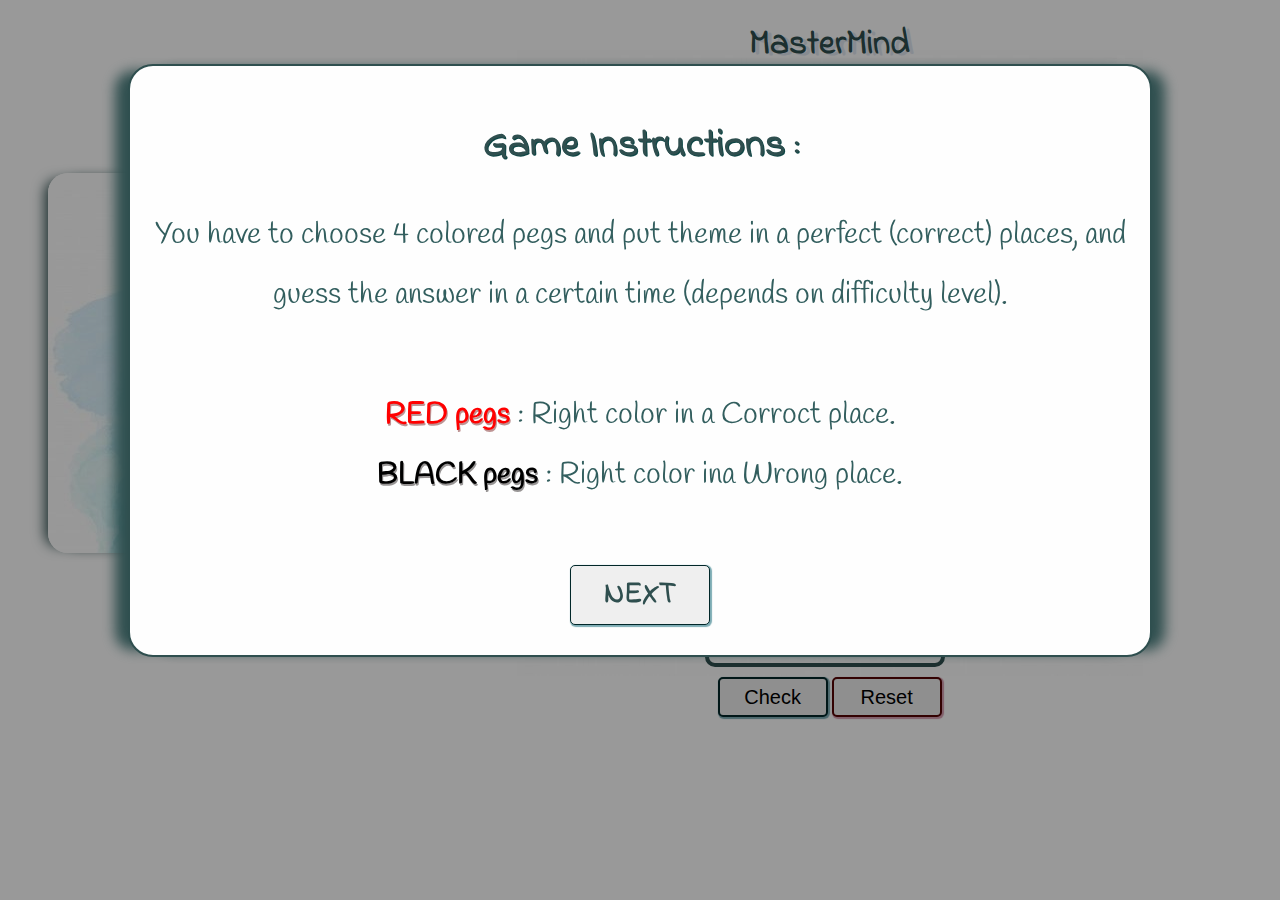
==== index.html @ 84d7dbf7 "fix" ====
<!DOCTYPE html>
<html lang="en">
<head>
    <meta charset="UTF-8">
    <meta name="viewport" content="width=device-width, initial-scale=1.0">
    <title>Mastermind Game</title>
    <link rel="stylesheet" href="http://meyerweb.com/eric/tools/css/reset/reset.css">
    <link href="https://fonts.googleapis.com/css?family=Handlee&display=swap" rel="stylesheet">

    <link href="https://fonts.googleapis.com/css?family=Gloria+Hallelujah|Indie+Flower&display=swap" rel="stylesheet">
    <link rel="stylesheet" href="css/style.css">
    <script defer src="js/main.js"></script>
</head>
<body>
    <section id="information">
        <h2 id="name-of-user"></h2>
        <div>
            <h3>you have <span id="timer"></span> left</h3>
        </div>  
        <section id="win-status"></section>
    </section>
    <section id="setbg">
        <h1 id="main-header">MasterMind</h1>
        <section id="board">
            <section id="guesses">
                <section id="computer-choices">
                    <div id="col0"></div>
                    <div id="col1"></div>
                    <div id="col2"></div>
                    <div id="col3"></div>
                </section>
                <section id="player-guesses">
                    <!-- guess10-->
                    <div id="r9c0"></div>
                    <div id="r9c1"></div>
                    <div id="r9c2"></div>
                    <div id="r9c3"></div>
                    <div id="r9resualt" class="resualt">
                        <div id="r9re0"></div>
                        <div id="r9re1"></div>
                        <div id="r9re2"></div>
                        <div id="r9re3"></div>
                    </div>
                    <!-- guess9 -->
                    <div id="r8c0"></div>
                    <div id="r8c1"></div>
                    <div id="r8c2"></div>
                    <div id="r8c3"></div>
                    <div id="r8resualt" class="resualt">
                        <div id="r8re0"></div>
                        <div id="r8re1"></div>
                        <div id="r8re2"></div>
                        <div id="r8re3"></div>
                    </div>
                    <!-- guess8 -->
                    <div id="r7c0"></div>
                    <div id="r7c1"></div>
                    <div id="r7c2"></div>
                    <div id="r7c3"></div>
                    <div id="r7resualt" class="resualt">
                        <div id="r7re0"></div>
                        <div id="r7re1"></div>
                        <div id="r7re2"></div>
                        <div id="r7re3"></div>
                    </div>
                    <!-- guess7 -->
                    <div id="r6c0"></div>
                    <div id="r6c1"></div>
                    <div id="r6c2"></div>
                    <div id="r6c3"></div>
                    <div id="r6resualt" class="resualt">
                        <div id="r6re0"></div>
                        <div id="r6re1"></div>
                        <div id="r6re2"></div>
                        <div id="r6re3"></div>
                    </div>
                    <!-- guess6 -->
                    <div id="r5c0"></div>
                    <div id="r5c1"></div>
                    <div id="r5c2"></div>
                    <div id="r5c3"></div>
                    <div id="r5resualt" class="resualt">
                        <div id="r5re0"></div>
                        <div id="r5re1"></div>
                        <div id="r5re2"></div>
                        <div id="r5re3"></div>
                        </div>
                    <!-- guess5 -->
                    <div id="r4c0"></div>
                    <div id="r4c1"></div>
                    <div id="r4c2"></div>
                    <div id="r4c3"></div>
                    <div id="r4resualt" class="resualt">
                        <div id="r4re0"></div>
                        <div id="r4re1"></div>
                        <div id="r4re2"></div>
                        <div id="r4re3"></div>
                    </div>
                    <!-- guess4 -->
                    <div id="r3c0"></div>
                    <div id="r3c1"></div>
                    <div id="r3c2"></div>
                    <div id="r3c3"></div>
                    <div id="r3resualt" class="resualt">
                        <div id="r3re0"></div>
                        <div id="r3re1"></div>
                        <div id="r3re2"></div>
                        <div id="r3re3"></div>
                    </div>
                    <!-- guess3 -->
                    <div id="r2c0"></div>
                    <div id="r2c1"></div>
                    <div id="r2c2"></div>
                    <div id="r2c3"></div>
                    <div id="r2resualt" class="resualt">
                        <div id="r2re0"></div>
                        <div id="r2re1"></div>
                        <div id="r2re2"></div>
                        <div id="r2re3"></div>
                    </div>
                    <!-- guess2 -->
                    <div id="r1c0"></div>
                    <div id="r1c1"></div>
                    <div id="r1c2"></div>
                    <div id="r1c3"></div>
                    <div id="r1resualt" class="resualt">
                        <div id="r1re0"></div>
                        <div id="r1re1"></div>
                        <div id="r1re2"></div>
                        <div id="r1re3"></div>
                    </div>
                    <!-- guess1 -->
                    <div id="r0c0"></div>
                    <div id="r0c1"></div>
                    <div id="r0c2"></div>
                    <div id="r0c3"></div>
                    <div id="r0resualt" class="resualt">
                        <div id="r0re0"></div>
                        <div id="r0re1"></div>
                        <div id="r0re2"></div>
                        <div id="r0re3"></div>
                    </div> 
                </section>
            </section>
            <section id="colors"></section>
            <button id="check-btn">Check</button>
            <button id="reset-btn">Reset</button>
        </section>
    </section>
    <div id="myModal" class="modal">
        <div class="modal-content" id="first-modal-page">
            <h2>Game Instructions : </h2>
            <p>
                You have to choose 4 colored pegs and put theme in a perfect (correct) places, and guess the answer in a certain time (depends on difficulty level).<br><br>
                <span id="redpegs">RED pegs</span> : Right color in a Corroct place.<br>
                <span id="blackpegs">BLACK pegs</span> : Right color ina Wrong place.<br> 
            </p>
            <button id="next-btn">NEXT</button>
        </div>
        <div class="modal-content" id="second-modal-page">
            <p id="enter-name">Please Enter Your Name</p>
            <input type="text" id="name" >
            <!-- <button id="name-btn">submit</button> -->
            <p id="select-difficualty">Please Select The Difficulty Level</p>
            <div>
                <button class="difficulty-level" id="difficulty0">Easy</button>
                <button class="difficulty-level" id="difficulty1">Medium</button>
                <button class="difficulty-level" id="difficulty2">Hard</button>
            </div>
            <button id="start-btn">START</button>
        </div>
    </div>
</body>
</html>
---- css/style.css ----
/* font-family: 'Indie Flower', ;
font-family: 'Gloria Hallelujah', ; */
/* background-color: rgb(0,0,0); Fallback color  in .modal*/

*, *::after, *::before {
    box-sizing: border-box;
  }

body {
    text-align: center;
    font-family: 'Indie Flower' , sans-serif;
    display: grid;
    grid-template-columns: 30% 70%;
    justify-content: center;
    /* background-image: url(../images/index.jpg); */
    /* background-size: cover; */
}

h1 {
    font-size: 35px;
    padding: 6px;
    margin-top: 5px;
    color: darkslategrey;
    text-shadow: 4px 2px #e1e8f2;
    
}
h2 {
    font-size: 40px;
    font-weight: bold;
    margin: 30px auto;
    color: darkslategrey;
    text-shadow: 1px 1px #0d4645;
}

h3 {
    font-size: 25px;
    font-weight: bold;
    color: rgb(50, 94, 94);
    margin-top: 30px;
}
h3 > span {
    font-size: 30px;
    color: rgb(194, 15, 75);
}

p{
    font-family: 'Handlee', cursive;
    font-size: 30px;
    line-height: 60px;
    color: rgb(50, 94, 94);
    margin-top: 20px;
}

#redpegs{
    color: red;
    font-weight: bold;
    text-shadow: 1px 2px rgb(190, 148, 148);
}

#blackpegs{
    color: black;
    font-weight: bold;
    text-shadow: 1px 2px rgb(152, 149, 149);
}

#player-guesses > div , #computer-choices > div {
    width: 30px;
    height: 30px;
    border: 1px solid black;
    border-radius: 50%;
    margin: 5px;
    box-shadow:  inset 0 0 5px #000000;
    cursor: pointer;
}

#player-guesses > div:nth-child(5n) {
    border-radius: 5px;
    border: 3px solid darkslategrey;
    margin-left: 60px;
    box-shadow: none;
    width: 35px;
    height: 35px;
}

#board {
    width: 250px;
    margin: auto;
}

#player-guesses , #computer-choices {
    display: grid;
    grid-template-columns:20% 20% 20% 20% 20%;
}

#player-guesses {
    border-right: 1px solid darkslategrey;
    border-radius: 5px;
    margin-top: 8px;
}
#setbg{
    background-image: url(../images/3604370d83e30d9e3a5e3324943ed4e5.jpg);
    background-repeat: no-repeat;
    background-position: center;
}

.resualt {
    display: grid;
    grid-template-columns: 50% 50%;
    grid-template-rows: 50% 50%;
}

.resualt > div {
    width: 11px;
    height: 11px;
    border: 1px solid black;
    border-radius: 20%;
    justify-self: center;
    align-self: center;
}

#computer-choices {
    background-color: #e1e8f2;
    border-radius: 10px;
}

#computer-choices > div {
    background-color: darkslategrey;
}

#colors {
    margin-top: 20px;
    width: 240px;
    height: 50px;
    border: 4px solid darkslategrey;
    border-radius: 10px;
    display: flex;
    flex-direction: row;
    justify-content: space-around;
}

#colors > div {
    width: 25px;
    height: 25px;
    border: 1px solid darkslategrey;
    border-radius: 50%;
    align-self: center;
    box-shadow: 1px 1px 1px 1px #ccc;
}
#colors > div:hover {
    border: 2px solid darkslategrey;
}

#color0 {
    background-color : #ff6500;
}

#color1 {
    background-color: #ff0073;
    
}

#color2 {
    background-color: #00ff00;
}

#color3 {
    background-color :#8c00ff;
}

#color4 { 
    background-color: #0080ff;
}

#color5 {
    background-color: #ffff00;
}

#color6 {
    background-color: #00ffff;
} 

#color7 {
    background-color: #ffa7a7;
}

button{
    height: 40px;
    width: 110px;;
    border-radius: 5px;
    margin-top: 10px;
    font-size:20px ;
    outline: none;
}

#check-btn {
    border: 2px solid rgb(2, 39, 41);
    box-shadow: 1px 1px 1px 1px rgb(125, 172, 180);
}

#check-btn:hover {
    background-color: darkslategrey ;
    color: rgb(191, 241, 247) ;
    box-shadow: 1px 2px 2px 2px rgb(125, 172, 180);
}

#reset-btn {
    border: 2px solid rgb(85, 4, 4);
    box-shadow: 1px 1px 1px 1px #D89EB1;
}

#reset-btn:hover{
    background-color: #9E0C3C ;
    color: #F5E7EC ;
    box-shadow: 1px 2px 2px 2px #D89EB1;
}

#win-status{
    color: rgb(194, 15, 75);
    font-size: 60px;
    text-align: center;
    text-shadow: 1px 1px rgb(75, 74, 74);
    margin-top: 30px;
}

#information {
    width: 300px;
    height: 380px;
    margin: auto;
    background-image:url(../images/3604370d83e30d9e3a5e3324943ed4e5.jpg) ;
    /* -webkit-box-shadow: -10px 0px 13px -7px darkslategrey, 10px 0px 13px -7px darkslategrey, 5px 5px 15px 5px rgba(0,0,0,0);  */
    box-shadow: -10px 0px 13px -7px darkslategrey, 10px 0px 13px -7px darkslategrey, 5px 5px 15px 5px rgba(0,0,0,0);
    padding: 5px;
    border-radius: 20px;
}
#player-guesses > div{
    background-color: white;
}

#myModal{
    display: block; 
}

.modal {

    position: fixed;
    z-index: 1;
    left: 0;
    top: 0;
    width: 100%;
    height: 100%; 
    overflow: auto; 
    background-color: rgba(0,0,0,0.4); 
}
  
.modal-content {
    background-color: #fefefe;
    margin:5% auto; /* 15% from the top and centered */
    padding: 20px;
    border-radius: 25px;
    border: 2px solid darkslategrey;
    width: 80%; /* Could be more or less, depending on screen size */
    box-shadow: -20px 0px 13px -7px darkslategrey, 20px 0px 13px -7px darkslategrey, 5px 5px 15px 5px rgba(0,0,0,0);
}

#next-btn, #name-btn, #name, #difficulty0, #difficulty1, #difficulty2{
    cursor: pointer;
    margin-top: 30px;
    margin-bottom: 10px;;
    font-family: 'Indie Flower' , sans-serif;
    font-size: 30px;
    font-weight: bold;
    color: darkslategrey;
    height: 60px;
    width: 140px;
    border: 1px solid rgb(2, 39, 41);
    box-shadow: 1px 1px 1px 1px rgb(125, 172, 180);
    outline: none;
}

#next-btn:hover, #difficulty0:hover, #difficulty1:hover, #difficulty2:hover, #name-btn:active {
    color: white;
    border: 2px solid rgb(125, 172, 180);
    box-shadow: 1px 2px 2px 2px rgb(2, 39, 41);
    background-color: darkslategrey;
}


#first-modal-page{
    display: block;
}

#second-modal-page{
    display:none;
}

#name{
    border-radius: 5px;
    width: 250px;
    padding: 15px;
    cursor: text;
}

#start-btn{
    cursor: pointer;
    margin-top: 30px;
    margin-bottom: 10px;;
    font-family: 'Indie Flower' , sans-serif;
    font-size: 30px;
    font-weight: bold;
    color: rgb(191, 241, 247);
    background-color: darkslategrey;
    height: 120px;
    width: 120px;
    border: 1px solid rgb(2, 39, 41);
    box-shadow: 1px 1px 1px 1px rgb(125, 172, 180);
    outline: none;
    border-radius: 50%;
}

@media only screen and (min-device-width : 320px) and (max-device-width : 480px) {

    body {
        display: block;
        overflow-x: hidden;
    }
    h1 {
        font-size: 25px;
        text-shadow: none;
        
    }
     
    h2 {
        font-size: 30px;
        margin: 10px auto;
        text-shadow: none;
    }
     
    h3 {
        font-size: 20px;
        margin-top: 10px;
    }
     
    h3 > span {
        font-size: 20px;
    }

    p {
        font-size: 25px;
        line-height: 40px;
        margin-top: 10px;
    }

    .modal-content {
        box-shadow: -10px 0px 13px -7px darkslategrey, 10px 0px 13px -7px darkslategrey;
    }
    #setbg{
        overflow: hidden;
        background-image: url(../images/51410870488fe9603ab65730c79075b9.jpg);
        
    }
    #board {
        width: 220px;
        margin: 30px auto;
    }
    #information {
        width: 280px;
        height: 230px;
        margin:30px auto;
        box-shadow: 2px 3px 4px  darkslategrey;
        background-image: url(../images/51410870488fe9603ab65730c79075b9.jpg);

    }
    #main-header{
        display: none;
    }
    #myModal{
        margin-bottom: 200px;
    }

    button{
        width: 80px;
        margin-bottom: 60px;
    }
    #start-btn, #next-btn, #name-btn, #difficulty0, #difficulty1, #difficulty2{
        height: 50px;
        width: 90px;
        font-size: 20px;
    }
}

@media only screen and (min-device-width : 768px) and (max-device-width : 1024px)  {   
    body{
        display: block;
        overflow: visible;
    }
    #information{
        position: fixed;
        bottom: 0;
        left: 20%;
        right: 20%;
        width: 60%;
        box-shadow: none;
        border: none;
        background-image: none;
    }
    #information>h2{
        margin-top: 60px;
        font-size: 25px;
        float: left;
    }
    #information>div{
        margin-top: 60px;
        float: right;
    }
    #information>div>h3{
        margin: 0px;

    }
    #information>section{
        font-size: 30px;
        margin: 0px;
        padding: 0px;
        clear: both;
    }
    #information>section>h3{
        font-size: 15px;
        margin: 0px;
        padding: 0px;
    }
    #setbg{
        position: fixed;
        z-index: 1;
        top: 10px;
        left: 10%;
        right: 10%;
        margin-top: 10px;
        box-shadow: -10px 0px 13px -7px darkslategrey, 10px 0px 13px -7px darkslategrey, 5px 5px 15px 5px rgba(0,0,0,0);
        border-radius: 20px;
        margin-bottom: 20px;
    }
    #check-btn, #reset-btn {
        margin-bottom: 10px;
    }
}
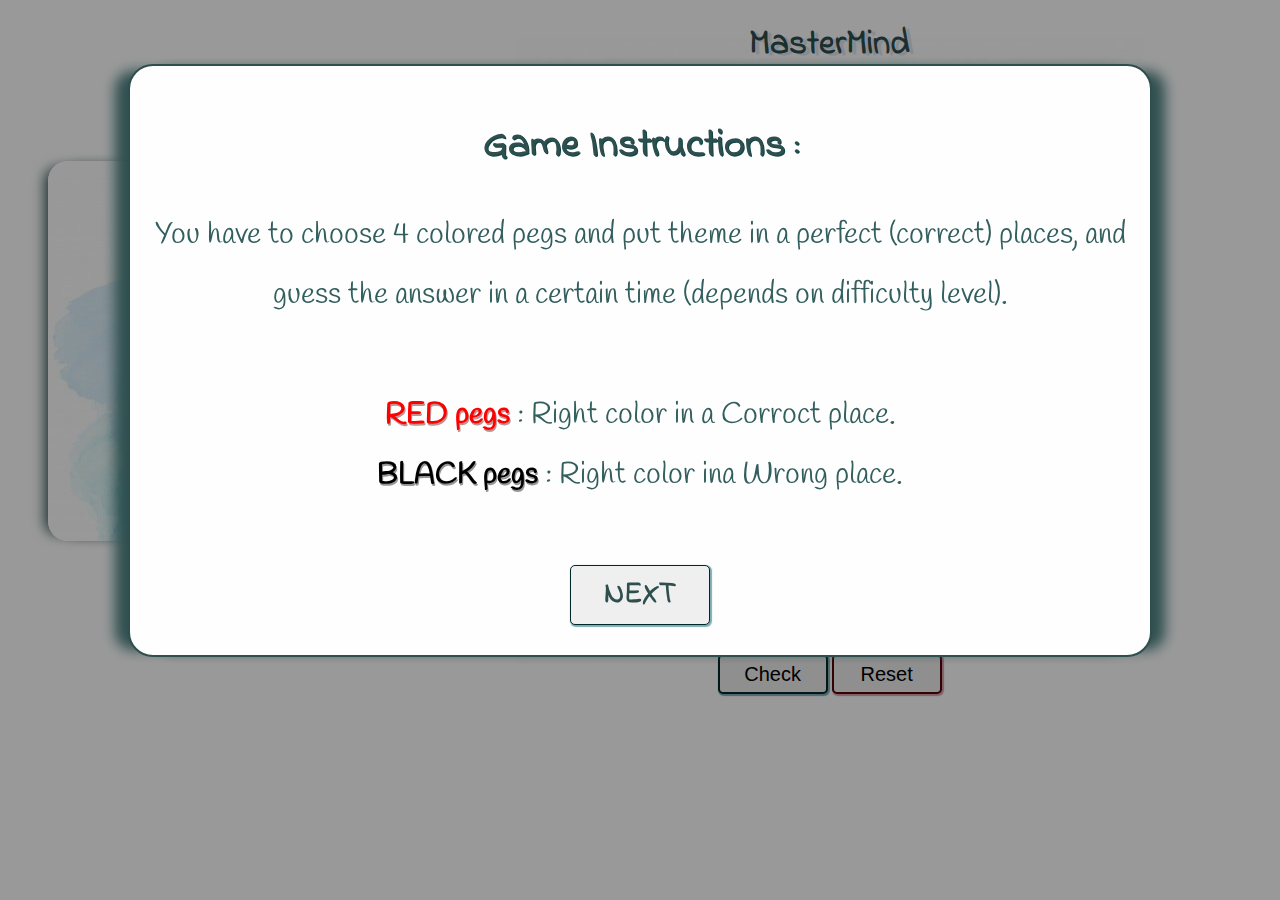
==== commit 94390afd: "edit css reset link" ====
--- a/index.html
+++ b/index.html
@@ -4,9 +4,8 @@
     <meta charset="UTF-8">
     <meta name="viewport" content="width=device-width, initial-scale=1.0">
     <title>Mastermind Game</title>
-    <link rel="stylesheet" href="http://meyerweb.com/eric/tools/css/reset/reset.css">
+    <link rel="stylesheet" href="https://meyerweb.com/eric/tools/css/reset/reset.css">
     <link href="https://fonts.googleapis.com/css?family=Handlee&display=swap" rel="stylesheet">
-
     <link href="https://fonts.googleapis.com/css?family=Gloria+Hallelujah|Indie+Flower&display=swap" rel="stylesheet">
     <link rel="stylesheet" href="css/style.css">
     <script defer src="js/main.js"></script>
--- a/css/style.css
+++ b/css/style.css
@@ -1,7 +1,3 @@
-/* font-family: 'Indie Flower', ;
-font-family: 'Gloria Hallelujah', ; */
-/* background-color: rgb(0,0,0); Fallback color  in .modal*/
-
 *, *::after, *::before {
     box-sizing: border-box;
   }
@@ -12,8 +8,6 @@
     display: grid;
     grid-template-columns: 30% 70%;
     justify-content: center;
-    /* background-image: url(../images/index.jpg); */
-    /* background-size: cover; */
 }
 
 h1 {
@@ -22,8 +16,9 @@
     margin-top: 5px;
     color: darkslategrey;
     text-shadow: 4px 2px #e1e8f2;
-    
-}
+    margin-bottom: 0px;
+}
+
 h2 {
     font-size: 40px;
     font-weight: bold;
@@ -38,12 +33,13 @@
     color: rgb(50, 94, 94);
     margin-top: 30px;
 }
+
 h3 > span {
     font-size: 30px;
     color: rgb(194, 15, 75);
 }
 
-p{
+p {
     font-family: 'Handlee', cursive;
     font-size: 30px;
     line-height: 60px;
@@ -51,19 +47,19 @@
     margin-top: 20px;
 }
 
-#redpegs{
+#redpegs {
     color: red;
     font-weight: bold;
     text-shadow: 1px 2px rgb(190, 148, 148);
 }
 
-#blackpegs{
+#blackpegs {
     color: black;
     font-weight: bold;
     text-shadow: 1px 2px rgb(152, 149, 149);
 }
 
-#player-guesses > div , #computer-choices > div {
+#player-guesses > div, #computer-choices > div {
     width: 30px;
     height: 30px;
     border: 1px solid black;
@@ -87,7 +83,7 @@
     margin: auto;
 }
 
-#player-guesses , #computer-choices {
+#player-guesses, #computer-choices {
     display: grid;
     grid-template-columns:20% 20% 20% 20% 20%;
 }
@@ -97,6 +93,7 @@
     border-radius: 5px;
     margin-top: 8px;
 }
+
 #setbg{
     background-image: url(../images/3604370d83e30d9e3a5e3324943ed4e5.jpg);
     background-repeat: no-repeat;
@@ -146,6 +143,7 @@
     align-self: center;
     box-shadow: 1px 1px 1px 1px #ccc;
 }
+
 #colors > div:hover {
     border: 2px solid darkslategrey;
 }
@@ -208,13 +206,13 @@
     box-shadow: 1px 1px 1px 1px #D89EB1;
 }
 
-#reset-btn:hover{
+#reset-btn:hover {
     background-color: #9E0C3C ;
     color: #F5E7EC ;
     box-shadow: 1px 2px 2px 2px #D89EB1;
 }
 
-#win-status{
+#win-status {
     color: rgb(194, 15, 75);
     font-size: 60px;
     text-align: center;
@@ -227,21 +225,24 @@
     height: 380px;
     margin: auto;
     background-image:url(../images/3604370d83e30d9e3a5e3324943ed4e5.jpg) ;
-    /* -webkit-box-shadow: -10px 0px 13px -7px darkslategrey, 10px 0px 13px -7px darkslategrey, 5px 5px 15px 5px rgba(0,0,0,0);  */
     box-shadow: -10px 0px 13px -7px darkslategrey, 10px 0px 13px -7px darkslategrey, 5px 5px 15px 5px rgba(0,0,0,0);
     padding: 5px;
     border-radius: 20px;
 }
-#player-guesses > div{
+
+#information>section {
+    margin-top: 0;
+}
+
+#player-guesses > div {
     background-color: white;
 }
 
-#myModal{
+#myModal {
     display: block; 
 }
 
 .modal {
-
     position: fixed;
     z-index: 1;
     left: 0;
@@ -254,15 +255,15 @@
   
 .modal-content {
     background-color: #fefefe;
-    margin:5% auto; /* 15% from the top and centered */
+    margin:5% auto;
     padding: 20px;
     border-radius: 25px;
     border: 2px solid darkslategrey;
-    width: 80%; /* Could be more or less, depending on screen size */
+    width: 80%; 
     box-shadow: -20px 0px 13px -7px darkslategrey, 20px 0px 13px -7px darkslategrey, 5px 5px 15px 5px rgba(0,0,0,0);
 }
 
-#next-btn, #name-btn, #name, #difficulty0, #difficulty1, #difficulty2{
+#next-btn, #name-btn, #name, #difficulty0, #difficulty1, #difficulty2 {
     cursor: pointer;
     margin-top: 30px;
     margin-bottom: 10px;;
@@ -285,22 +286,22 @@
 }
 
 
-#first-modal-page{
+#first-modal-page {
     display: block;
 }
 
-#second-modal-page{
+#second-modal-page {
     display:none;
 }
 
-#name{
+#name {
     border-radius: 5px;
     width: 250px;
     padding: 15px;
     cursor: text;
 }
 
-#start-btn{
+#start-btn {
     cursor: pointer;
     margin-top: 30px;
     margin-bottom: 10px;;
@@ -318,15 +319,14 @@
 }
 
 @media only screen and (min-device-width : 320px) and (max-device-width : 480px) {
-
     body {
         display: block;
         overflow-x: hidden;
     }
+
     h1 {
         font-size: 25px;
         text-shadow: none;
-        
     }
      
     h2 {
@@ -353,15 +353,17 @@
     .modal-content {
         box-shadow: -10px 0px 13px -7px darkslategrey, 10px 0px 13px -7px darkslategrey;
     }
-    #setbg{
+    #setbg {
         overflow: hidden;
         background-image: url(../images/51410870488fe9603ab65730c79075b9.jpg);
         
     }
+
     #board {
         width: 220px;
         margin: 30px auto;
     }
+
     #information {
         width: 280px;
         height: 230px;
@@ -370,30 +372,34 @@
         background-image: url(../images/51410870488fe9603ab65730c79075b9.jpg);
 
     }
-    #main-header{
+
+    #main-header {
         display: none;
     }
-    #myModal{
+
+    #myModal {
         margin-bottom: 200px;
     }
 
-    button{
+    button {
         width: 80px;
         margin-bottom: 60px;
     }
-    #start-btn, #next-btn, #name-btn, #difficulty0, #difficulty1, #difficulty2{
+
+    #start-btn, #next-btn, #name-btn, #difficulty0, #difficulty1, #difficulty2 {
         height: 50px;
         width: 90px;
         font-size: 20px;
     }
 }
 
-@media only screen and (min-device-width : 768px) and (max-device-width : 1024px)  {   
-    body{
+@media only screen and (min-device-width : 768px) and (max-device-width : 1024px){   
+    body {
         display: block;
         overflow: visible;
     }
-    #information{
+
+    #information {
         position: fixed;
         bottom: 0;
         left: 20%;
@@ -403,31 +409,37 @@
         border: none;
         background-image: none;
     }
-    #information>h2{
+
+    #information>h2 {
         margin-top: 60px;
         font-size: 25px;
         float: left;
     }
-    #information>div{
+
+    #information>div {
         margin-top: 60px;
         float: right;
     }
-    #information>div>h3{
+
+    #information>div>h3 {
         margin: 0px;
 
     }
-    #information>section{
+
+    #information>section {
         font-size: 30px;
         margin: 0px;
         padding: 0px;
         clear: both;
     }
-    #information>section>h3{
+
+    #information>section>h3 {
         font-size: 15px;
         margin: 0px;
         padding: 0px;
     }
-    #setbg{
+
+    #setbg {
         position: fixed;
         z-index: 1;
         top: 10px;
@@ -438,6 +450,7 @@
         border-radius: 20px;
         margin-bottom: 20px;
     }
+    
     #check-btn, #reset-btn {
         margin-bottom: 10px;
     }
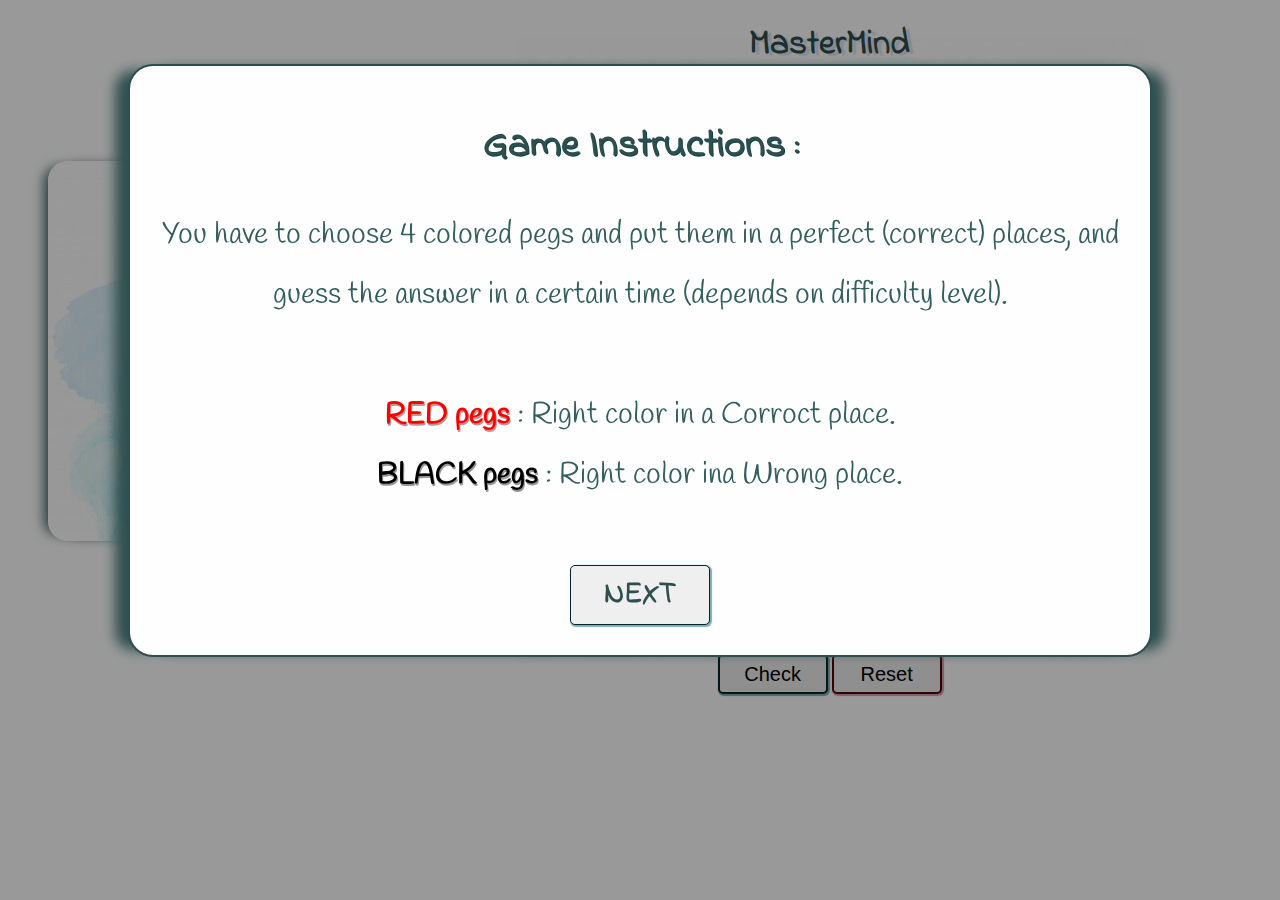
==== commit 63a9c723: "Update index.html" ====
--- a/index.html
+++ b/index.html
@@ -150,7 +150,7 @@
         <div class="modal-content" id="first-modal-page">
             <h2>Game Instructions : </h2>
             <p>
-                You have to choose 4 colored pegs and put theme in a perfect (correct) places, and guess the answer in a certain time (depends on difficulty level).<br><br>
+                You have to choose 4 colored pegs and put them in a perfect (correct) places, and guess the answer in a certain time (depends on difficulty level).<br><br>
                 <span id="redpegs">RED pegs</span> : Right color in a Corroct place.<br>
                 <span id="blackpegs">BLACK pegs</span> : Right color ina Wrong place.<br> 
             </p>
